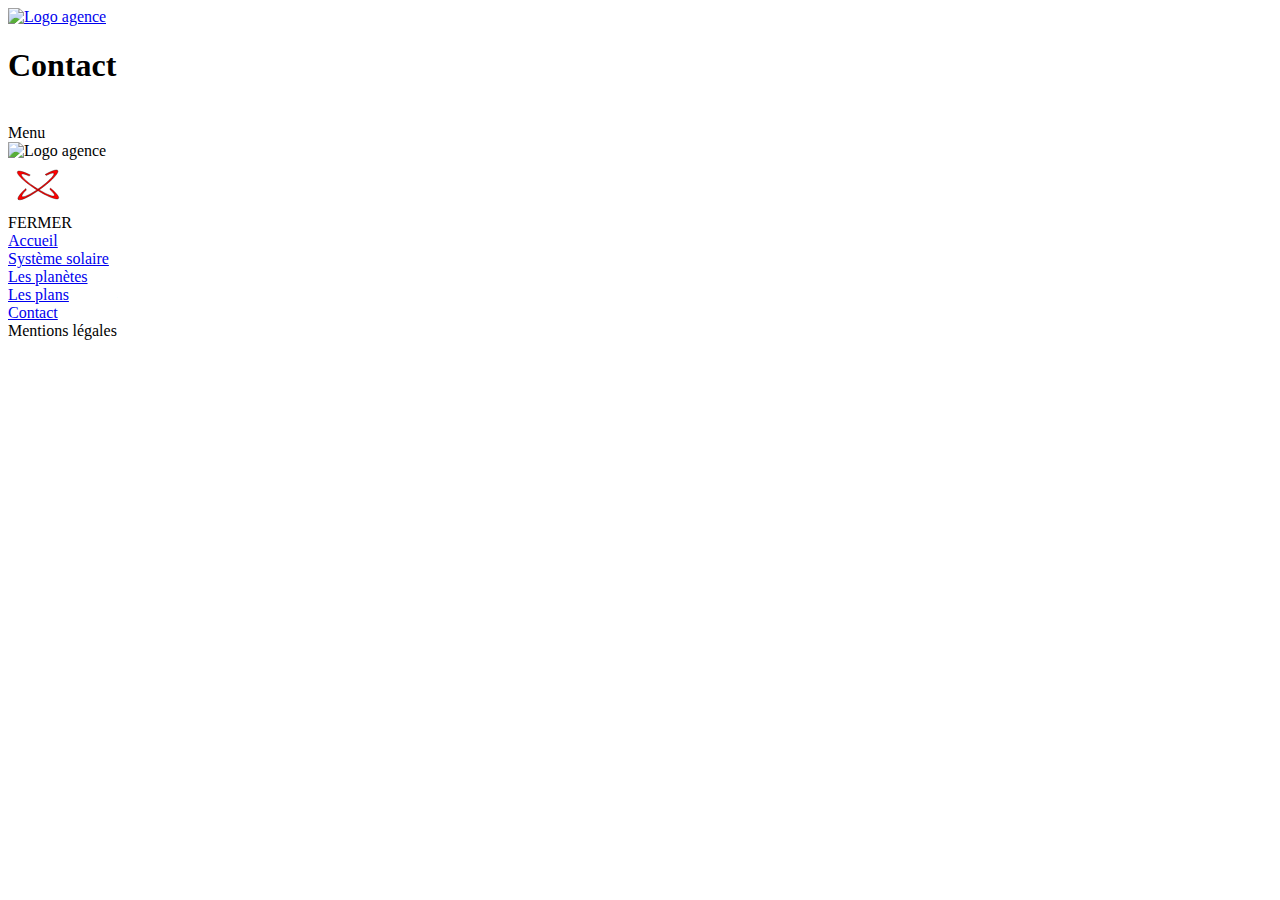
==== pages/contact.html @ fa98c6f0 "12 01 9:36" ====
<!DOCTYPE html>
<html lang="fr">
<head>
    <meta charset="UTF-8">
    <meta http-equiv="X-UA-Compatible" content="IE=edge">
    <meta name="viewport" content="width=device-width, initial-scale=1.0">
    <link rel="icon" href="img/logo blanc.svg" type="image/svg"/>
    <title>Contact</title> <link rel="stylesheet" href="../styles/mobiles/template.css"> 
    <link rel="stylesheet" href="../styles/mobiles/plans.css">
</head>
<body>
    <header>
        <a href="../index.html"><img src="../img/LogoWhite.svg" alt="Logo agence" load="lazy"></a>
        <h1>
            Contact
        </h1>
        <div>
            <img src="../img/1299501.svg" alt="">
            <div>Menu</div>
        </div>
    </header>

    <nav>
        <div class="headerNav">
            <img src="../img/LogoWhite.svg" alt="Logo agence">
            <div class="Fermer">
                <img src="../img/croix.svg" alt="Croix">
                <div>FERMER</div>
            </div>
        </div>
        <div class="NavListe">
            <div><a href="../index.html">Accueil</a></div>
            <div><a href="../pages/systemeSolaire.html">Système solaire</a></div>
            <div><a href="../pages/planetes.html">Les planètes</a></div>
            <div><a href="../pages/plans.html?planete=GLIESE">Les plans</a></div>
            <div><a href="../pages/contact.html">Contact</a></div>
        </div>
        <div class="MentionsL"><a>Mentions légales</a></div>
    </nav>
    
    <!-- particles.js container --> 
     <div id="particles-js"></div> 
        <div class="FondDeg">
    </div>

    <!-- Page -->



    <script src="https://cdn.jsdelivr.net/particles.js/2.0.0/particles.min.js"></script> 
    <script src="https://threejs.org/examples/js/libs/stats.min.js"></script>
    <script src="../scripts/template.js"></script>
</body>
</html>
---- styles/mobiles/plans.css ----
body, html{
    overflow: hidden;
}

h2{
    display: flex;
    justify-content: center;
}

.listeBiens{
    display: flex;
    flex-direction: column;
    align-items: center;
    margin-top: 40px;
    bottom: 0;
    opacity: 100%;
}

.listeBiens>div{
    display: flex;
}

.listeBiens>div>div{
    border-style: solid;
    border-color: transparent;
    height: 45px;
    width: 45px;
    transform: rotate(45deg);
    margin: 15px 75px;
    background-image: linear-gradient(red, blue);
    /* display: flex; */
}


.dim>img{
    clip-path: polygon(50% 0%, 100% 50%, 50% 100%, 0% 50%);
    width: 150%;
    transform: rotate(-45deg);
}

p{
    display: flex;
    position: absolute;
    bottom: 25px;
    width: 100%;
    justify-content: center;
}

svg{
    align-items: center;
}



.Bien{
    opacity: 0;
    margin: 0 50px 20px 50px;
}

.Bien>div{
    display: flex;
    justify-content: center;
}

.Bien>div:nth-child(1)>img{
    margin-left: 50px;
}

.imageici{
    clip-path: polygon(50% 0%, 100% 50%, 50% 100%, 0% 50%);
    width: 150px;
    height: 150px;
}

.imageBien{
    width:100%;
}

.typeBien{
    font-size: 14pt;
    margin: 10px 0 0 10px;
    font-weight: 300;
}

.descriptionBien{
    font-size: 9pt;
    margin-top: 25px;
    font-weight: 400;
}

.Bien>div:nth-child(4){
    margin-top: 25px;
    font-size: 16pt;;
    gap: 100px;
    
}

.prixBien{
    white-space: nowrap;
}

.nousContacter{
    margin-top: 35px;
    border-style: solid;
    border-color: white;
    padding: 15px 20px;
    font-weight: 300;
    font-size: 16pt;
}

.displayNone{
    animation: disparait 0.6s;
}

.displayBlock{
    animation: disparait 0.6s reverse;
}

@keyframes disparait{
    from{opacity: 100%;}
    to{opacity: 0;}
}
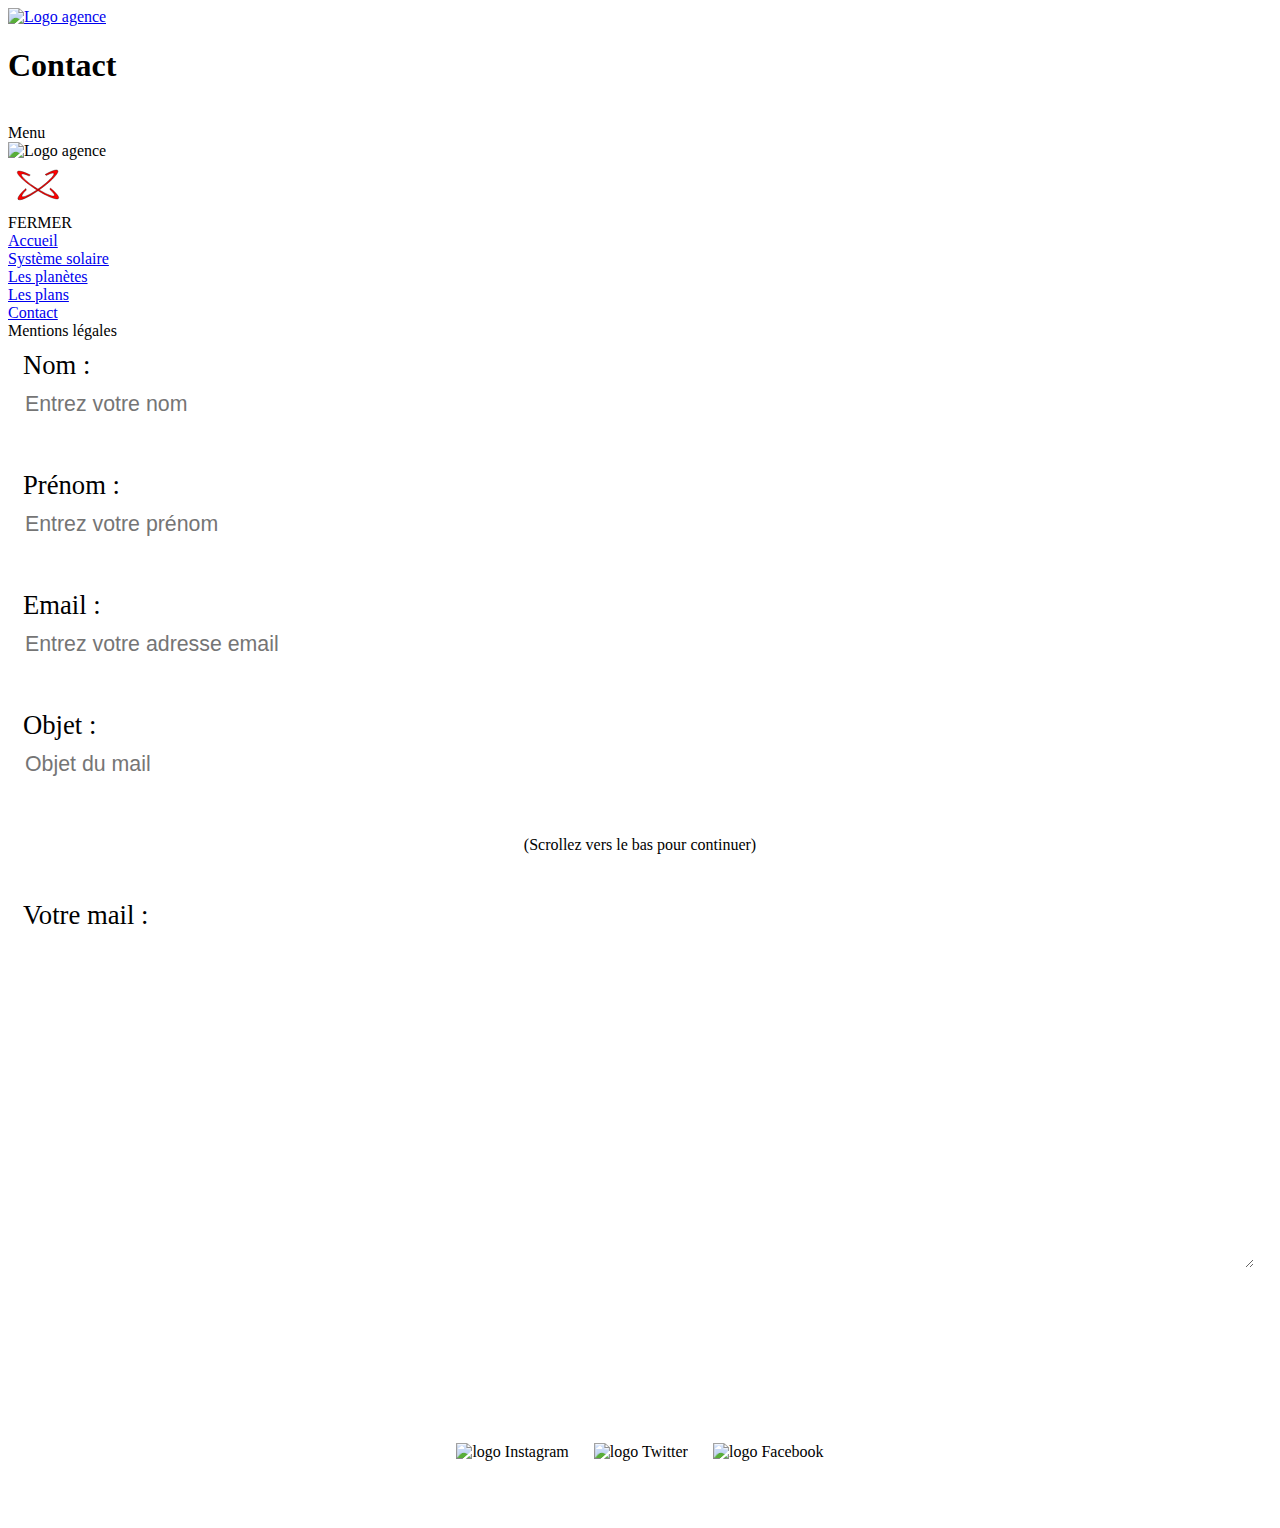
==== commit 17ef010f: "Merge branch 'main' of https://github.com/CLAVURE/SPACE_AGENCY-IMMO" ====
--- a/pages/contact.html
+++ b/pages/contact.html
@@ -6,7 +6,7 @@
     <meta name="viewport" content="width=device-width, initial-scale=1.0">
     <link rel="icon" href="img/logo blanc.svg" type="image/svg"/>
     <title>Contact</title> <link rel="stylesheet" href="../styles/mobiles/template.css"> 
-    <link rel="stylesheet" href="../styles/mobiles/plans.css">
+    <link rel="stylesheet" href="../styles/mobiles/contact.css">
 </head>
 <body>
     <header>
@@ -44,11 +44,48 @@
     </div>
 
     <!-- Page -->
+    <form action="">
+        <div>
+            <label>Nom :</label>
+            <input type="text" placeholder="Entrez votre nom">
+            <div></div>
+        </div>
+        <div>
+            <label>Prénom :</label>
+            <input type="text" placeholder="Entrez votre prénom">
+            <div></div>
+        </div>
+        <div>
+            <label>Email :</label>
+            <input type="text" placeholder="Entrez votre adresse email">
+            <div></div>
+        </div>
+        <div>
+            <label>Objet :</label>
+            <input type="text" placeholder="Objet du mail">
+            <div></div>
+        </div>
+        <p>(Scrollez vers le bas pour continuer)</p>
+        <div>
+            <label>Votre mail :</label>
+        </div>
+        <textarea cols="1" rows="20"></textarea>
+        <div class="envoyerMail">
+            <div class="ENVOYER">ENVOYER</div>
+        </div>
+    </form>
 
-
+    <div class="confirmation">Votre message à été correctement pas envoyé !!</div>
+    
+    <footer>
+        <img src="../img/logoINST.png" alt="logo Instagram">
+        <img src="../img/logoTW.png" alt="logo Twitter">
+        <img src="../img/logoFB.png" alt="logo Facebook">
+    </footer>
 
     <script src="https://cdn.jsdelivr.net/particles.js/2.0.0/particles.min.js"></script> 
     <script src="https://threejs.org/examples/js/libs/stats.min.js"></script>
     <script src="../scripts/template.js"></script>
+    <script src="../scripts/contact.js"></script>
 </body>
 </html>--- a/styles/mobiles/contact.css
+++ b/styles/mobiles/contact.css
@@ -0,0 +1,104 @@
+form{
+    display: flex;
+    flex-direction: column;
+    gap: 20px;
+    margin: 0 15px 15px 15px;
+}
+
+form>div{
+    display: flex;
+    flex-direction: column;
+}
+
+form>div>label{
+    font-size: 20pt;
+    margin: 10px 0;
+}
+
+form>div>input{
+    background: none;
+    border-style: none;
+    color: white;
+    font-size: 16pt;
+}
+
+form>div>div{
+    height: 0;
+    border-width: 0.5px;
+    background-color: white;
+    border-style: solid;
+    border-color: white;
+    margin: 10px 0;
+}
+
+form>p{
+    display: flex;
+    justify-content: center;
+}
+
+textarea{
+    background: none;
+    border-color: white;
+    color: white;
+    border-width: 3px;
+}
+
+.envoyerMail{
+    display: flex;
+    align-items: center;
+    width: 100%;
+    margin-top: 35px;
+}
+
+.ENVOYER{
+    border-style: solid;
+    border-color: white;
+    padding: 10px 25px;
+    font-family: system-ui, -apple-system, BlinkMacSystemFont, 'Segoe UI', Roboto, Oxygen, Ubuntu, Cantarell, 'Open Sans', 'Helvetica Neue', sans-serif;
+    font-weight: bold;
+    font-size: 16pt;
+    height:fit-content;
+    width: fit-content;
+    background: none;
+    color: white;
+}
+
+footer{
+    display: flex;
+    gap: 25px;
+    margin: 50px;
+    justify-content: center;
+}
+
+footer>img{
+    height: 35px;
+}
+
+.confirmation{
+    display: none;
+    position: fixed;
+    top: 50%;
+    left: 20%;
+    right: 20%;
+    justify-content: center;
+    align-items: center;
+    text-align: center;
+    height: 150px;
+    width: fit-content;
+    background-color: #4B101A;
+    color: white;
+    opacity: 0;
+}
+
+.displayNone{
+    animation: disparait 0.6s;
+}
+
+.displayBlock{
+    animation: disparait 0.6s reverse;
+}
+
+@keyframes disparait{
+    from{opacity: 100%;}
+    to{opacity: 0;}
+}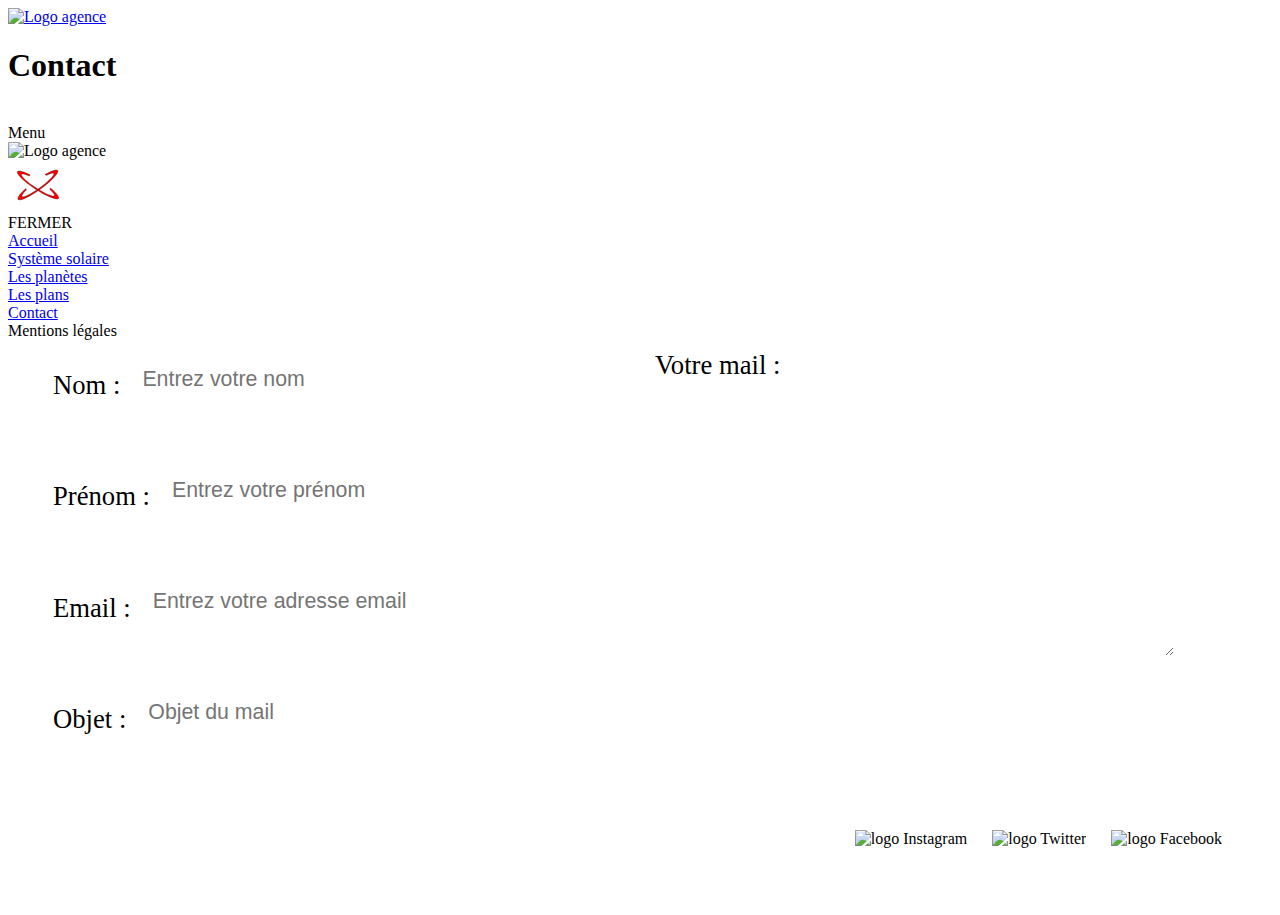
==== commit a885c1ba: "12 01 fin de journée" ====
--- a/pages/contact.html
+++ b/pages/contact.html
@@ -7,6 +7,8 @@
     <link rel="icon" href="img/logo blanc.svg" type="image/svg"/>
     <title>Contact</title> <link rel="stylesheet" href="../styles/mobiles/template.css"> 
     <link rel="stylesheet" href="../styles/mobiles/contact.css">
+    <link rel="stylesheet" media="screen and (min-width: 1000px)" href="../styles/PC/contact.css">
+    <link rel="stylesheet" media="screen and (min-width: 1000px)"  href="../styles/PC/template.css">
 </head>
 <body>
     <header>
@@ -45,27 +47,38 @@
 
     <!-- Page -->
     <form action="">
+    <div>
         <div>
             <label>Nom :</label>
-            <input type="text" placeholder="Entrez votre nom">
-            <div></div>
+            <div>
+                <input type="text" placeholder="Entrez votre nom">
+                <div style="margin-top: 2px; width: 200px; height: 1px; background-color: white;"></div>
+            </div>
         </div>
         <div>
             <label>Prénom :</label>
-            <input type="text" placeholder="Entrez votre prénom">
-            <div></div>
+            <div>
+                <input type="text" placeholder="Entrez votre prénom">
+                <div style="margin-top: 2px; width: 200px; height: 1px; background-color:  white;"></div>
+            </div>
         </div>
         <div>
             <label>Email :</label>
-            <input type="text" placeholder="Entrez votre adresse email">
-            <div></div>
+            <div>
+                <input type="text" placeholder="Entrez votre adresse email">
+                <div style="margin-top: 2px; width: 265px; height: 1px; background-color: white;"></div>
+            </div>
         </div>
         <div>
             <label>Objet :</label>
-            <input type="text" placeholder="Objet du mail">
-            <div></div>
+            <div>
+                <input type="text" placeholder="Objet du mail">
+                <div style="margin-top: 2px; width: 200px; height: 1px; background-color:  white;"></div>
+            </div>
         </div>
+    </div>
         <p>(Scrollez vers le bas pour continuer)</p>
+    <div>
         <div>
             <label>Votre mail :</label>
         </div>
@@ -73,6 +86,7 @@
         <div class="envoyerMail">
             <div class="ENVOYER">ENVOYER</div>
         </div>
+    </div>
     </form>
 
     <div class="confirmation">Votre message à été correctement pas envoyé !!</div>
--- a/styles/mobiles/contact.css
+++ b/styles/mobiles/contact.css
@@ -1,32 +1,31 @@
-form{
+form>div{
     display: flex;
     flex-direction: column;
     gap: 20px;
     margin: 0 15px 15px 15px;
 }
 
-form>div{
+form>div>div{
     display: flex;
     flex-direction: column;
 }
 
-form>div>label{
+form>div>div>label{
     font-size: 20pt;
     margin: 10px 0;
 }
 
-form>div>input{
+form>div>div>div>input{
     background: none;
     border-style: none;
     color: white;
     font-size: 16pt;
 }
-
-form>div>div{
+form>div>div>div>div{
     height: 0;
     border-width: 0.5px;
     background-color: white;
-    border-style: solid;
+    /* border-style: solid; */
     border-color: white;
     margin: 10px 0;
 }
--- a/styles/PC/contact.css
+++ b/styles/PC/contact.css
@@ -0,0 +1,41 @@
+form{
+    display: grid;
+    grid-template-columns: 1fr 1fr;
+}
+
+form>p{
+    display: none;
+}
+
+form>div>div{
+    display: flex;
+    flex-direction: row;
+}
+
+
+form>div:nth-child(1){
+    display: grid;
+    grid-template-rows: 1fr 1fr 1fr 1fr;
+}
+
+form>div:nth-child(1)>div{
+    align-items: center;
+    padding: 0 30px;
+    gap: 20px;
+}
+
+textarea{
+    height: 238px;
+    width: 40vw;
+}
+
+.confirmation{
+    left: 40%;
+    right: 40%;
+    top: 40%;
+}
+
+footer{
+    display: flex;
+    justify-content: flex-end;
+}